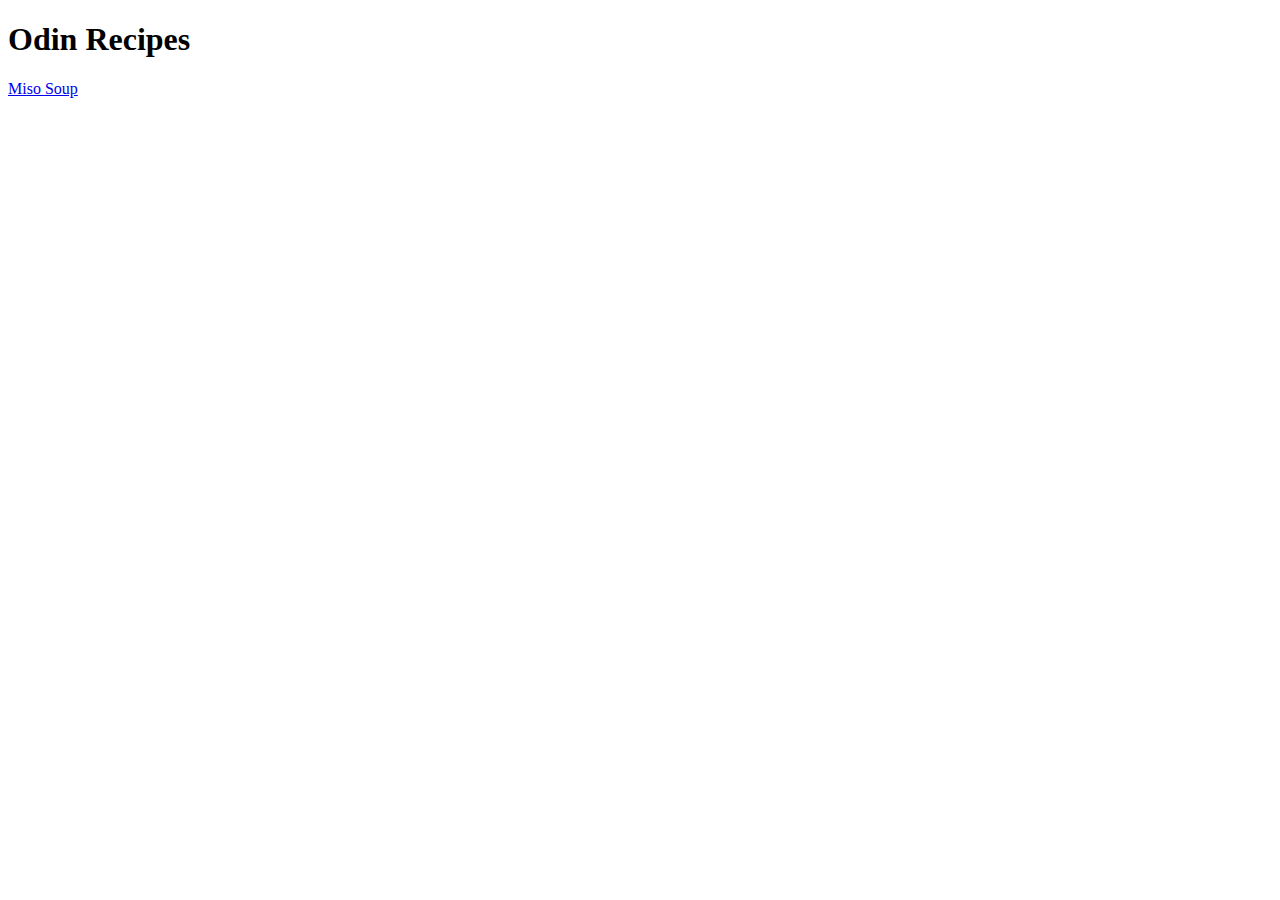
==== index.html @ 31f5b0ed "Done with the basic structure of the website" ====
<!DOCTYPE html>
<html lang="en">
<head>
    <meta charset="UTF-8">
    <meta name="viewport" content="width=device-width, initial-scale=1.0">
    <title>Odin Recipes</title>
</head>
<body>
    <h1>Odin Recipes</h1>
    <a href="recipes/miso.html">Miso Soup</a>
</body>
</html>
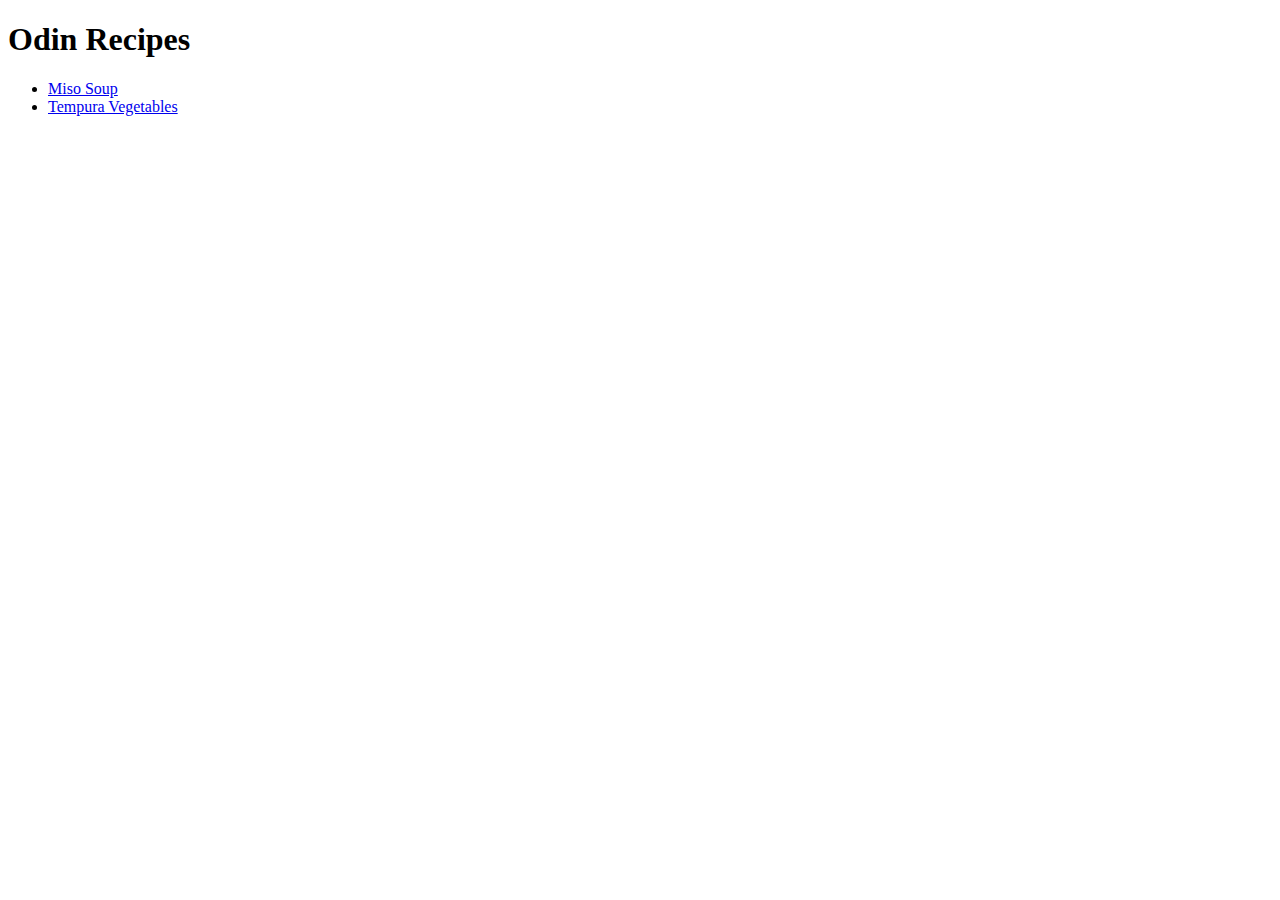
==== commit 689252b7: "Add tempuraV.html and new link in index.html" ====
--- a/index.html
+++ b/index.html
@@ -7,6 +7,10 @@
 </head>
 <body>
     <h1>Odin Recipes</h1>
-    <a href="recipes/miso.html">Miso Soup</a>
+    <ul>
+        <li><a href="recipes/miso.html">Miso Soup</a></li>
+        <li><a href="recipes/tempuraV.html">Tempura Vegetables</a></li>
+        <!--<li><a href="recipes/yourrecipe.html">Recipe Title 3</a></li>-->
+      </ul>
 </body>
 </html>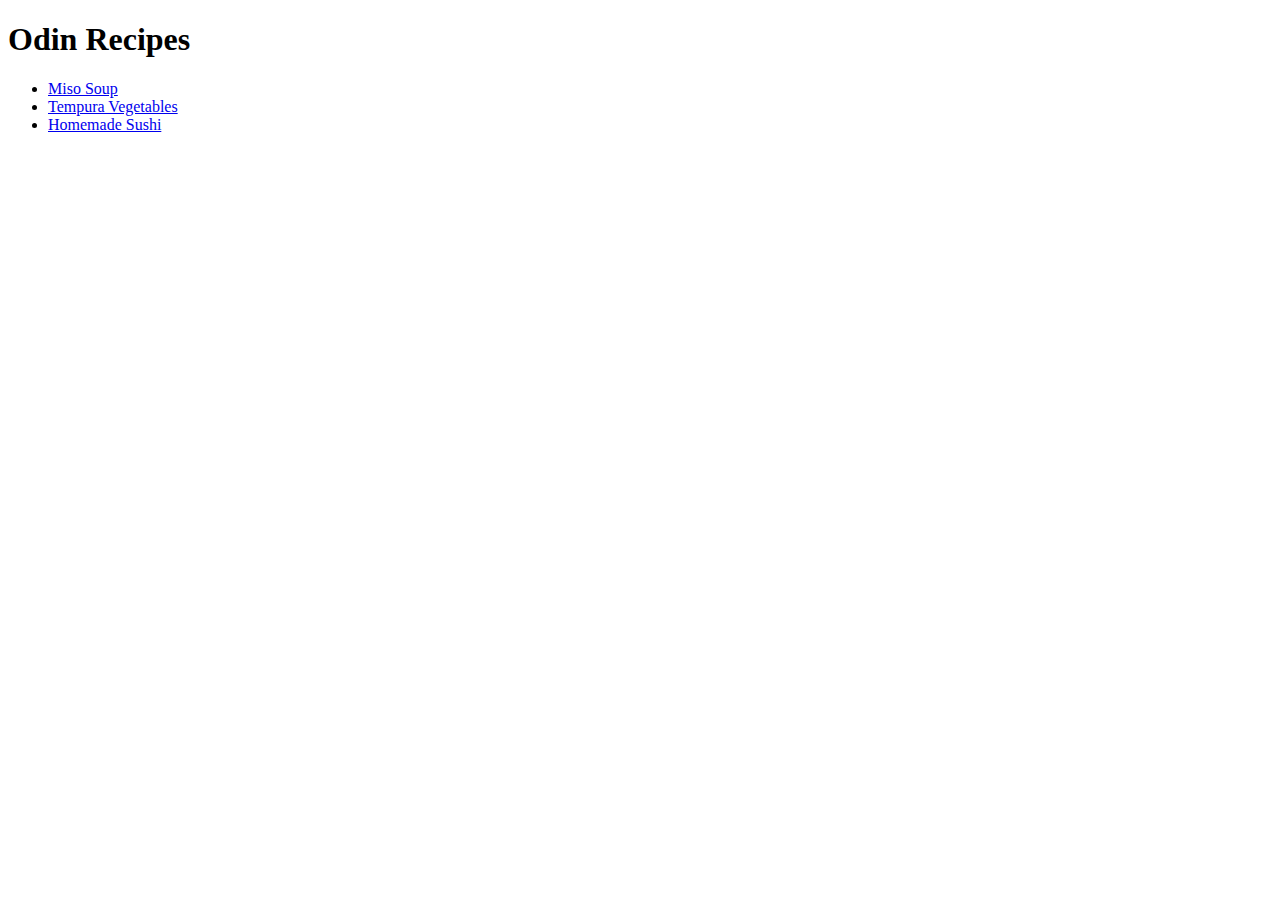
==== commit 00f02a98: "Add sushi.html and update links in index.html" ====
--- a/index.html
+++ b/index.html
@@ -10,7 +10,7 @@
     <ul>
         <li><a href="recipes/miso.html">Miso Soup</a></li>
         <li><a href="recipes/tempuraV.html">Tempura Vegetables</a></li>
-        <!--<li><a href="recipes/yourrecipe.html">Recipe Title 3</a></li>-->
+        <li><a href="recipes/sushi.html">Homemade Sushi</a></li>
       </ul>
 </body>
 </html>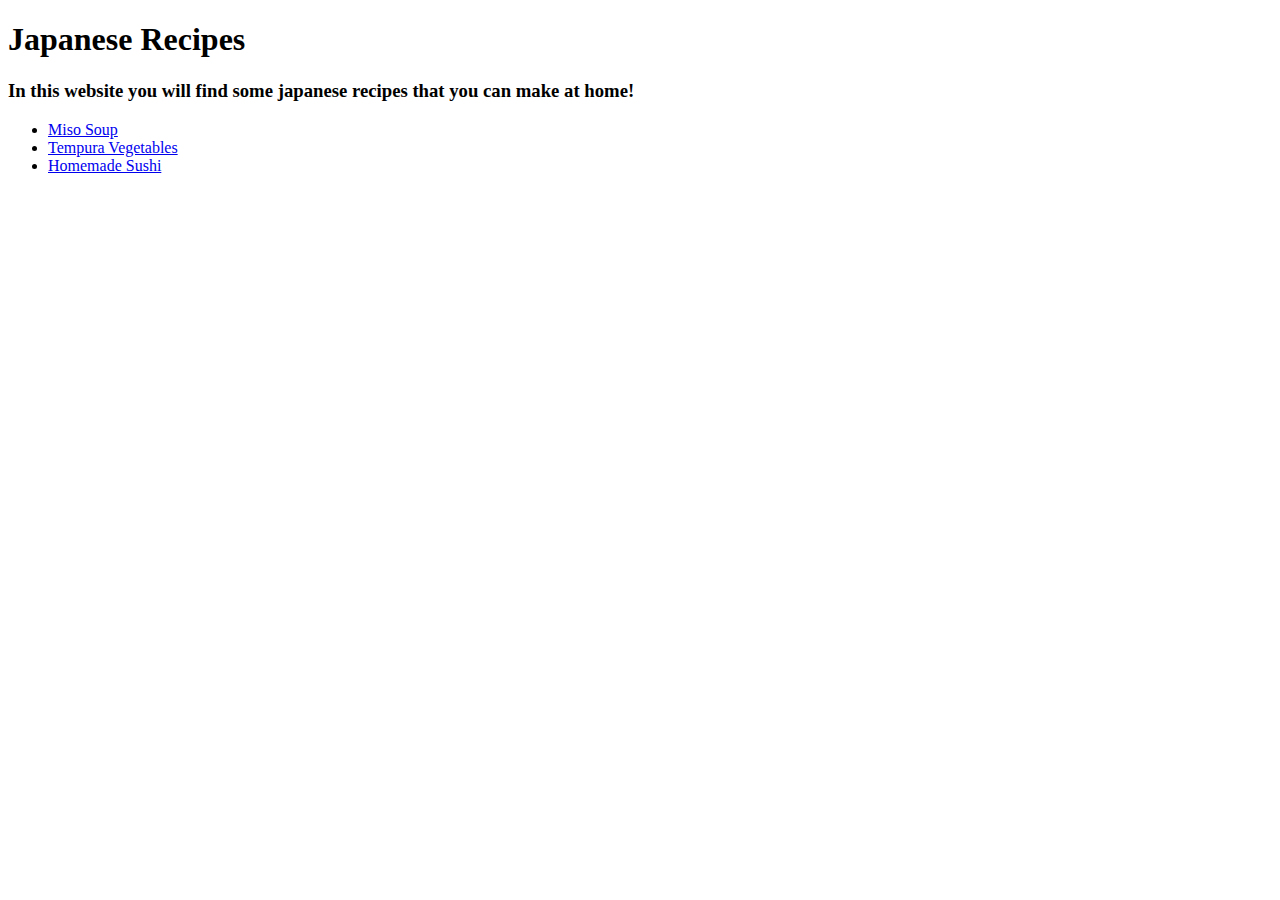
==== commit e6c85f67: "Make small changes to improve the site aesthetic" ====
--- a/index.html
+++ b/index.html
@@ -3,14 +3,22 @@
 <head>
     <meta charset="UTF-8">
     <meta name="viewport" content="width=device-width, initial-scale=1.0">
-    <title>Odin Recipes</title>
+    <link rel="stylesheet" href="style.css">
+    <title>Japanese Recipes</title>
 </head>
 <body>
-    <h1>Odin Recipes</h1>
-    <ul>
-        <li><a href="recipes/miso.html">Miso Soup</a></li>
-        <li><a href="recipes/tempuraV.html">Tempura Vegetables</a></li>
-        <li><a href="recipes/sushi.html">Homemade Sushi</a></li>
-      </ul>
+    <header>
+        <h1>Japanese Recipes</h1>
+    </header>
+    <main>
+        <h3>In this website you will find some japanese recipes that you can make at home!</h3>
+        <ul>
+            <li><a href="recipes/miso.html">Miso Soup</a></li>
+            <li><a href="recipes/tempuraV.html">Tempura Vegetables</a></li>
+            <li><a href="recipes/sushi.html">Homemade Sushi</a></li>
+        </ul>
+    </main>
+    <footer>
+    </footer>
 </body>
 </html>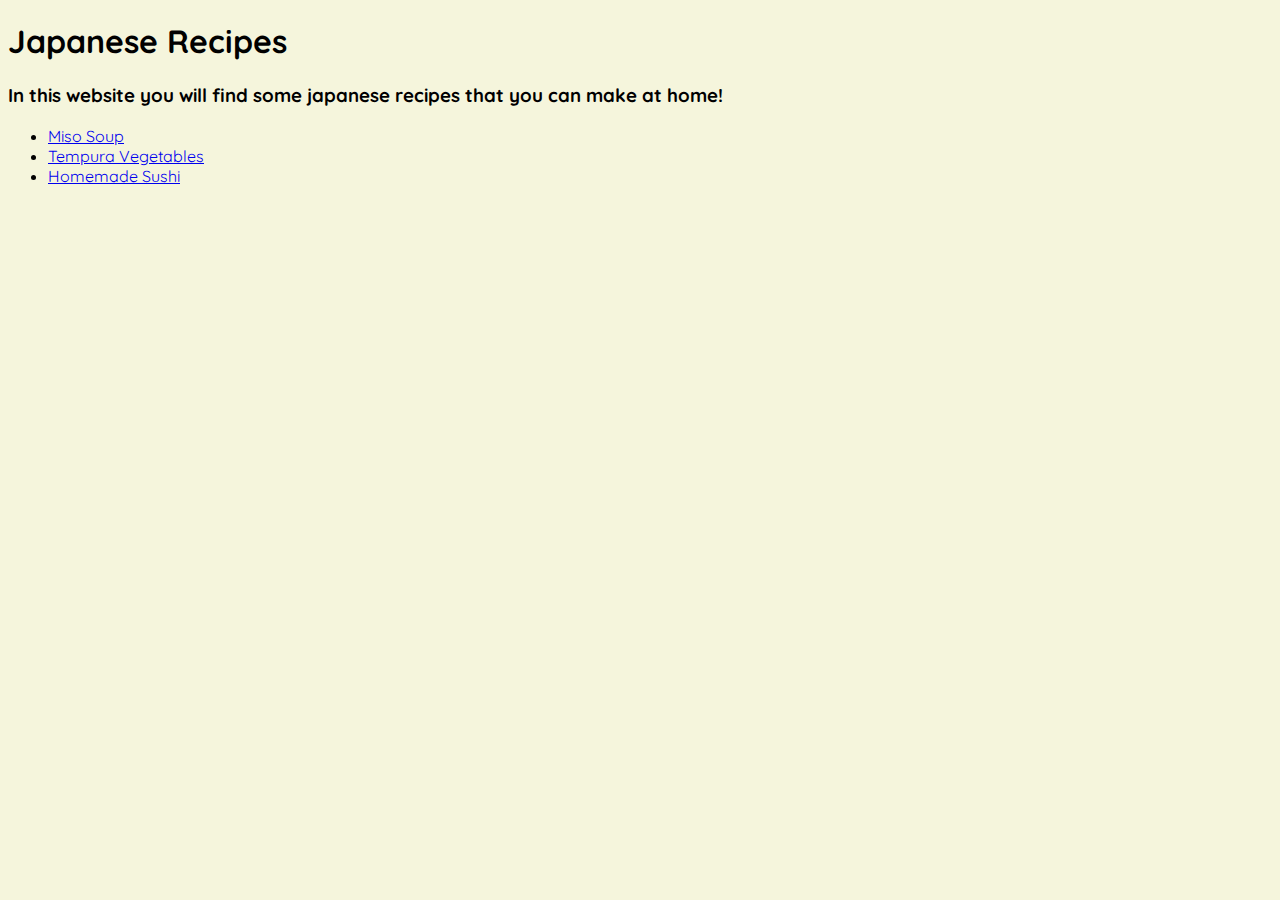
==== commit 07ac2395: "Update stylesheet link in index.html" ====
--- a/index.html
+++ b/index.html
@@ -3,22 +3,19 @@
 <head>
     <meta charset="UTF-8">
     <meta name="viewport" content="width=device-width, initial-scale=1.0">
-    <link rel="stylesheet" href="style.css">
+    <link rel="preconnect" href="https://fonts.googleapis.com">
+    <link rel="preconnect" href="https://fonts.gstatic.com" crossorigin>
+    <link href="https://fonts.googleapis.com/css2?family=Quicksand&display=swap" rel="stylesheet">
+    <link rel="stylesheet" href="styles.css">
     <title>Japanese Recipes</title>
 </head>
 <body>
-    <header>
-        <h1>Japanese Recipes</h1>
-    </header>
-    <main>
-        <h3>In this website you will find some japanese recipes that you can make at home!</h3>
-        <ul>
-            <li><a href="recipes/miso.html">Miso Soup</a></li>
-            <li><a href="recipes/tempuraV.html">Tempura Vegetables</a></li>
-            <li><a href="recipes/sushi.html">Homemade Sushi</a></li>
-        </ul>
-    </main>
-    <footer>
-    </footer>
+    <h1>Japanese Recipes</h1>
+    <h3>In this website you will find some japanese recipes that you can make at home!</h3>
+    <ul>
+        <li><a href="recipes/miso.html">Miso Soup</a></li>
+        <li><a href="recipes/tempuraV.html">Tempura Vegetables</a></li>
+        <li><a href="recipes/sushi.html">Homemade Sushi</a></li>
+    </ul>
 </body>
 </html>--- a/styles.css
+++ b/styles.css
@@ -0,0 +1,9 @@
+img{
+    height: auto;
+    width: 500px;
+}
+
+*{
+    background-color: beige;
+    font-family: 'Quicksand', sans-serif;
+}